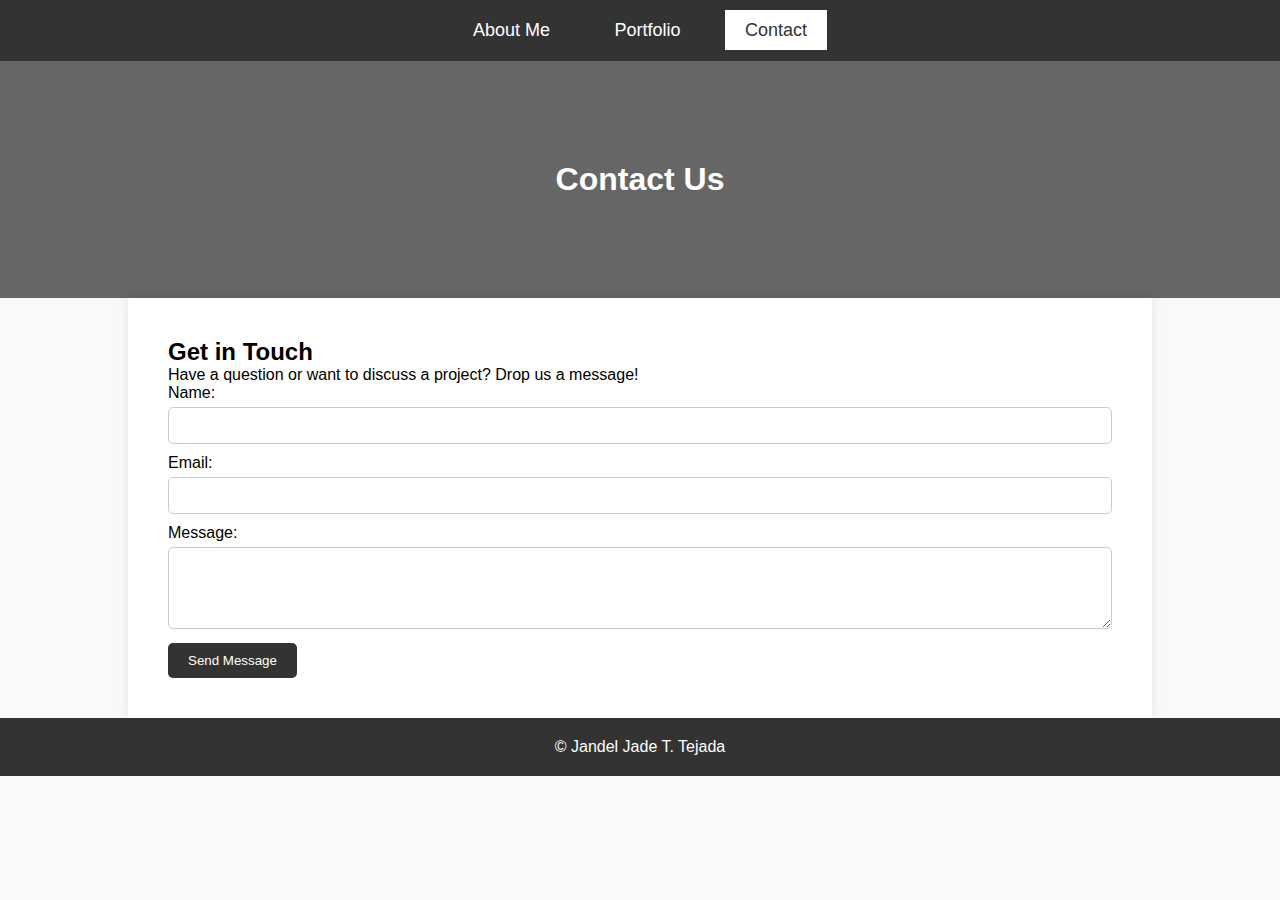
==== Jandel Jade T. Tejada/contact.html @ b606ddf5 "Jandel Update" ====
<!DOCTYPE html>
<html lang="en">
<head>
  <meta charset="UTF-8">
  <meta name="viewport" content="width=device-width, initial-scale=1.0">
  <link rel="stylesheet" href="style.css">
  <title>Contact Us</title>
</head>
<body>
  <nav>
    <ul>
      <li><a href="about.html">About Me</a></li>
      <li><a href="Portfolio.html">Portfolio</a></li>
      <li><a class="active" href="#">Contact</a></li>
    </ul>
  </nav>
  
  <header>
    <h1>Contact Us</h1>
  </header>
  
  <div class="container">
    <div class="content">
      <h2>Get in Touch</h2>
      <p>Have a question or want to discuss a project? Drop us a message!</p>
      <form action="#" method="POST">
        <label for="name">Name:</label>
        <input type="text" id="name" name="name" required>
        
        <label for="email">Email:</label>
        <input type="email" id="email" name="email" required>
        
        <label for="message">Message:</label>
        <textarea id="message" name="message" rows="4" required></textarea>
        
        <button type="submit">Send Message</button>
      </form>
    </div>
  </div>
  
  <footer>
    <p>&copy; Jandel Jade T. Tejada</p>
  </footer>
</body>
</html>
---- Jandel Jade T. Tejada/style.css ----
* {
    margin: 0;
    padding: 0;
    box-sizing: border-box;
  }
  
  body {
    font-family: Arial, sans-serif;
    background-color: #f9f9f9;
  }
  .info img{
    border-radius: 50%;
    border: 5px solid #333;
  }
  nav {
    background-color: #333;
    color: #fff;
    padding: 20px;
  }
  .active{
    background-color: white;
    color: #333;
  }
  nav ul {
    list-style-type: none;
    margin: 0;
    padding: 0;
    text-align: center;
  }
  
  nav ul li {
    display: inline-block;
    margin-right: 20px;
  }
  
  nav ul li:last-child {
    margin-right: 0;
  }
  
  nav ul li a {
    color: #fff;
    text-decoration: none;
    font-size: 18px;
    padding: 10px 20px;
    transition: 0.6s ease-in-out;
  }
  
  nav ul li a:hover {
    background-color: white;
    color: #333;
  }
  
  header {
    text-align: center;
    padding: 100px 0;
    background-color: #666;
    color: #fff;
  }
  
  .container {
    width: 80%;
    margin: auto;
    padding: 20px;
    background-color: #fff;
    box-shadow: 0 0 10px rgba(0, 0, 0, 0.1);
  }
  
  .content {
    padding: 20px;
  }
  
  form label {
    display: block;
    margin-bottom: 5px;
  }
  
  form input,
  form textarea {
    width: 100%;
    padding: 10px;
    margin-bottom: 10px;
    border: 1px solid #ccc;
    border-radius: 5px;
  }
  
  form button {
    background-color: #333;
    color: #fff;
    padding: 10px 20px;
    border: none;
    border-radius: 5px;
    cursor: pointer;
    transition: background-color 0.3s ease-in-out;
  }
  
  form button:hover {
    background-color: #555;
  }
  
  footer {
    background-color: #333;
    color: #fff;
    text-align: center;
    padding: 20px;
  }
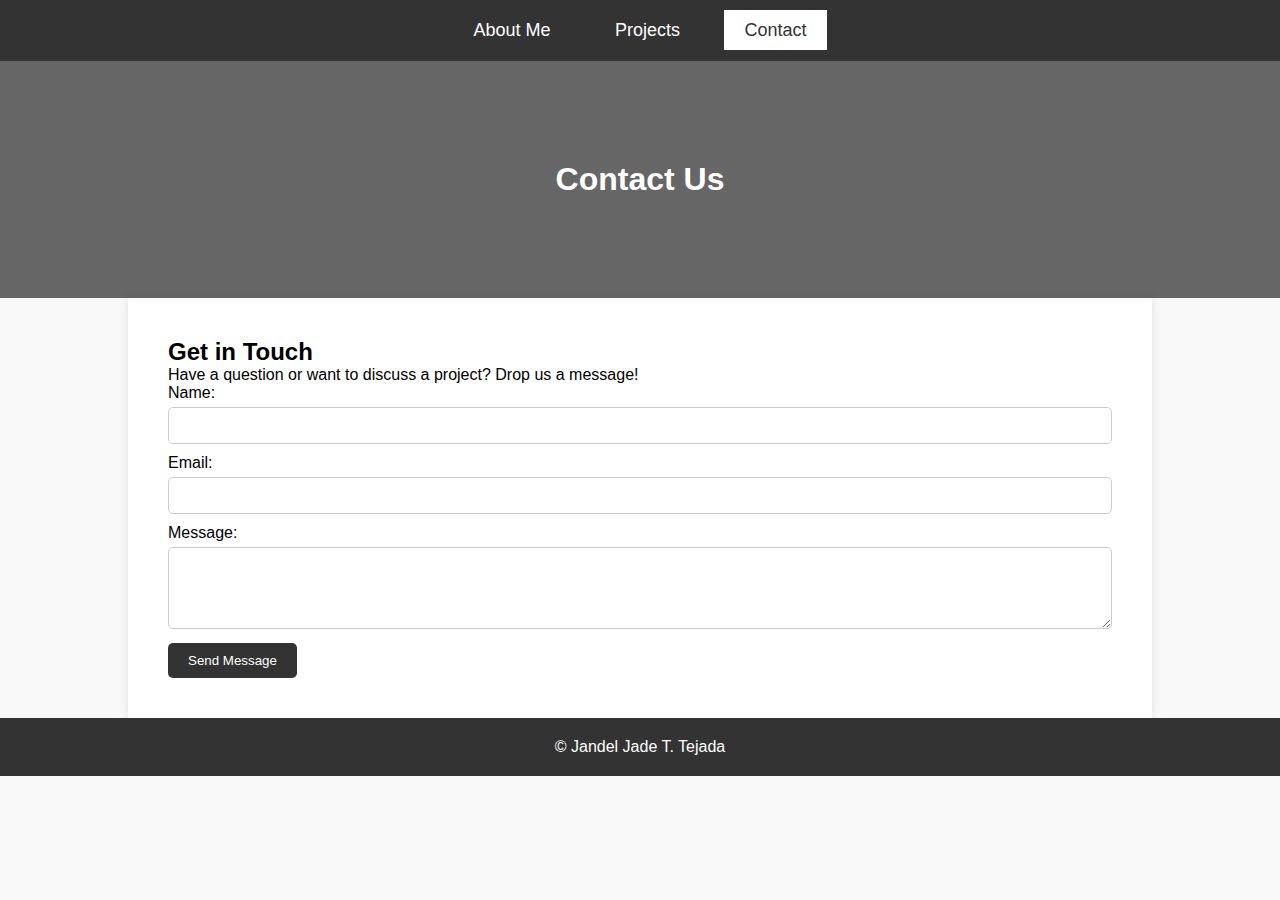
==== commit 7576d73c: "asdsad" ====
--- a/Jandel Jade T. Tejada/contact.html
+++ b/Jandel Jade T. Tejada/contact.html
@@ -10,7 +10,7 @@
   <nav>
     <ul>
       <li><a href="about.html">About Me</a></li>
-      <li><a href="Portfolio.html">Portfolio</a></li>
+      <li><a href="Portfolio.html">Projects</a></li>
       <li><a class="active" href="#">Contact</a></li>
     </ul>
   </nav>
